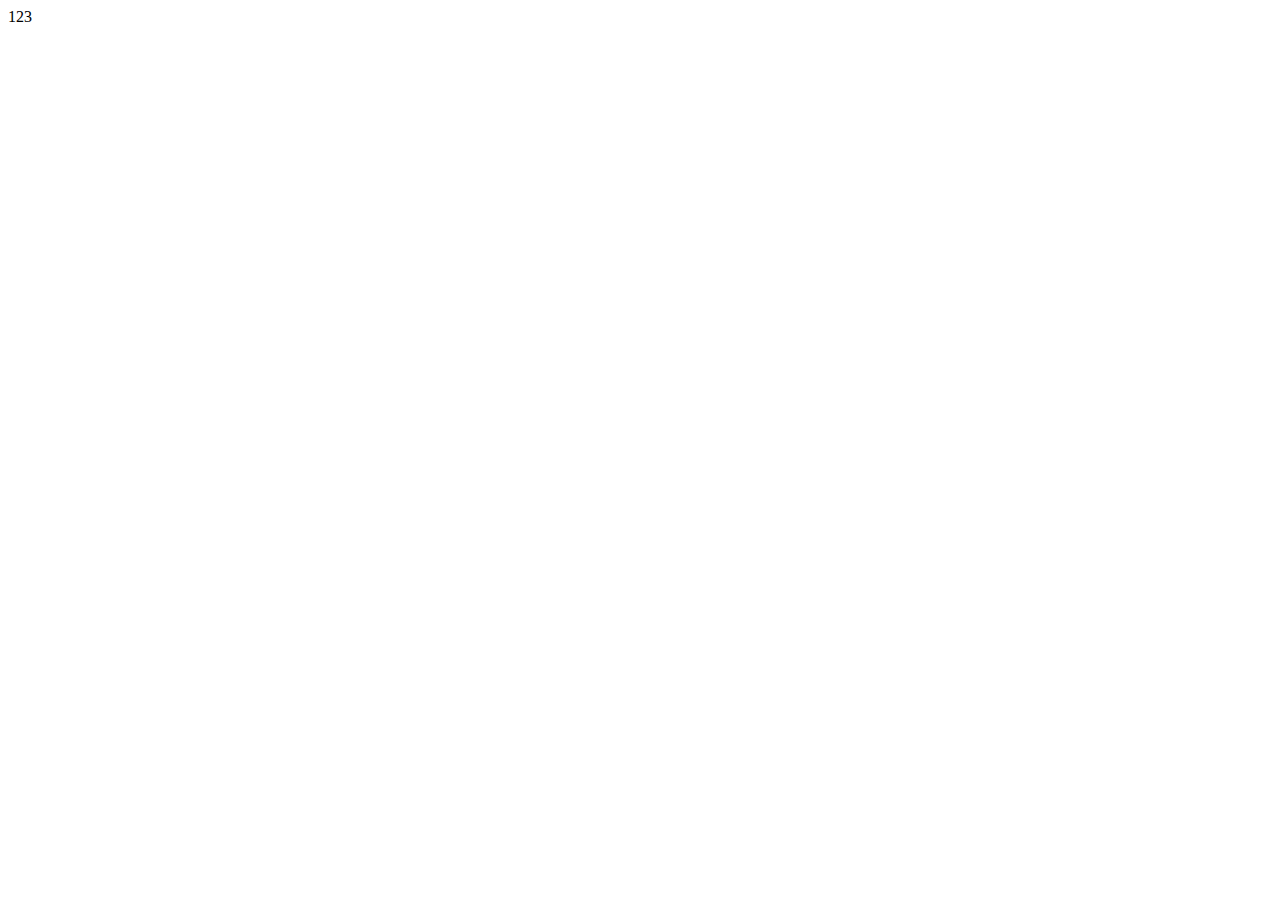
==== index.html @ 498823fa "Third" ====
<!DOCTYPE html>
<html lang="en">
<head>
    <meta charset="UTF-8">
    <meta name="viewport" content="width=device-width, initial-scale=1.0">
    <meta http-equiv="X-UA-Compatible" content="ie=edge">
    <script type="text/javascript" src="js/all.js"> </script>
    <link rel="stylesheet" href="css/all.css">
    <title>Document</title>
</head>
<body>

    123



</body>
</html>
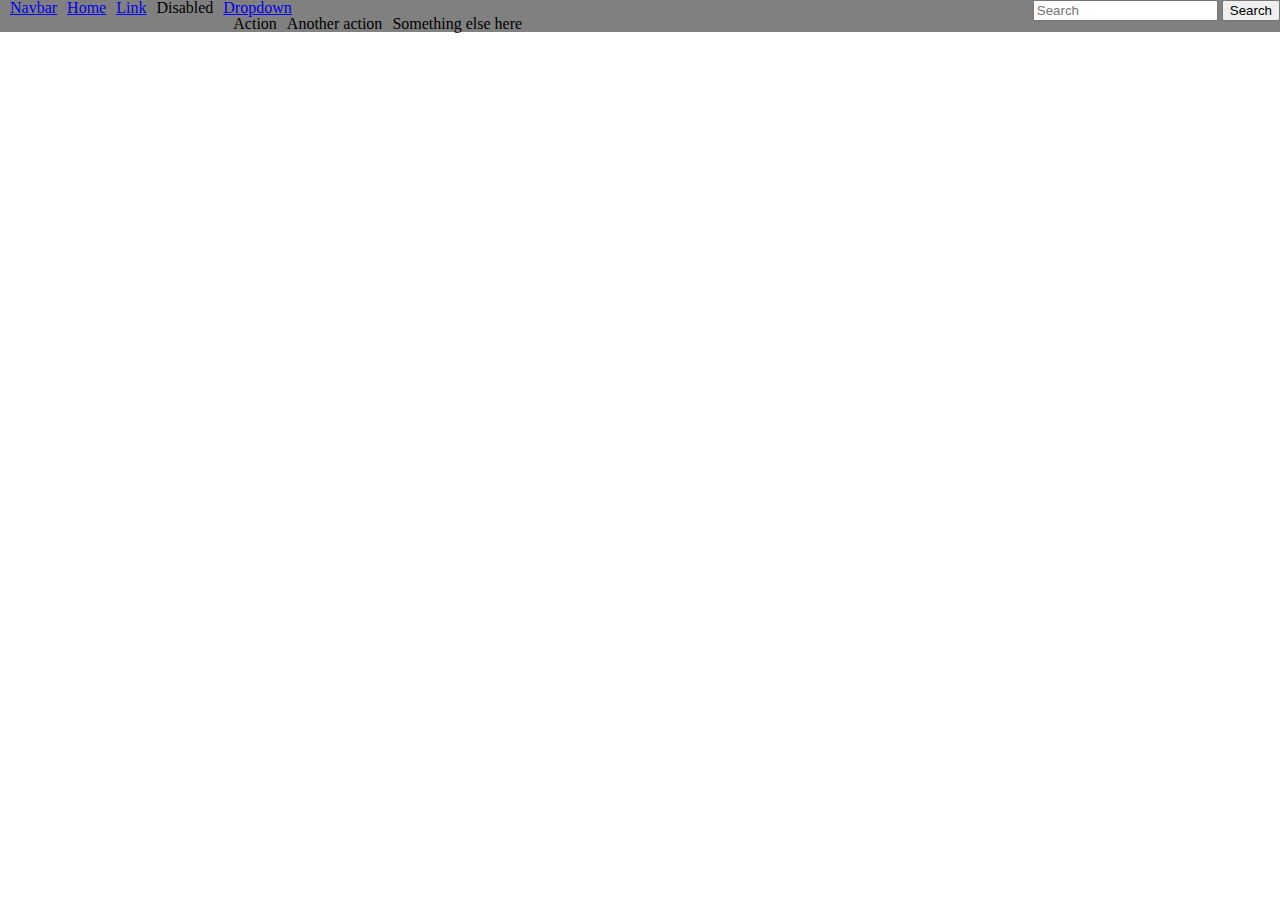
==== commit c6ec1e08: "1840" ====
--- a/index.html
+++ b/index.html
@@ -6,12 +6,38 @@
     <meta http-equiv="X-UA-Compatible" content="ie=edge">
     <script type="text/javascript" src="js/all.js"> </script>
     <link rel="stylesheet" href="css/all.css">
-    <title>Document</title>
+    <title>Project_1</title>
 </head>
 <body>
+<div class="wrap">
+    <div class="header">
+        <div class="nav">
+            <ul>
+                <li><a href="#">Navbar</a></li>
+                <li><a href="#">Home</a></li>
+                <li><a href="#">Link</a></li>
+                <li>Disabled</li>
+                <li class="btn"><a href="#">Dropdown</a>
+                <ul class="Dropdown-List">
+                    <li>Action</li>
+                    <li>Another action</li>
+                    <li>Something else here</li>
+                </ul>
+                
+                
+                </li>
+            </ul>
+        </div>
+   
+        <div class="nav1">
+            <input type="text" placeholder="Search">
+            <button type="submit">Search</button> 
+        </div>
+        <div class="clearfix"></div>
+    </div>
+    <div class="content"></div>
 
-    123
-
+</div>
 
 
 </body>
--- a/css/all.css
+++ b/css/all.css
@@ -0,0 +1,87 @@
+/* http://meyerweb.com/eric/tools/css/reset/ 
+   v2.0 | 20110126
+   License: none (public domain)
+*/
+
+html, body, div, span, applet, object, iframe,
+h1, h2, h3, h4, h5, h6, p, blockquote, pre,
+a, abbr, acronym, address, big, cite, code,
+del, dfn, em, img, ins, kbd, q, s, samp,
+small, strike, strong, sub, sup, tt, var,
+b, u, i, center,
+dl, dt, dd, ol, ul, li,
+fieldset, form, label, legend,
+table, caption, tbody, tfoot, thead, tr, th, td,
+article, aside, canvas, details, embed, 
+figure, figcaption, footer, header, hgroup, 
+menu, nav, output, ruby, section, summary,
+time, mark, audio, video {
+	margin: 0;
+	padding: 0;
+	border: 0;
+	font-size: 100%;
+	font: inherit;
+	vertical-align: baseline;
+}
+/* HTML5 display-role reset for older browsers */
+article, aside, details, figcaption, figure, 
+footer, header, hgroup, menu, nav, section {
+	display: block;
+}
+body {
+	line-height: 1;
+}
+ol, ul {
+	list-style: none;
+}
+blockquote, q {
+	quotes: none;
+}
+blockquote:before, blockquote:after,
+q:before, q:after {
+	content: '';
+	content: none;
+}
+table {
+	border-collapse: collapse;
+	border-spacing: 0;
+}
+/* 上面是CSS reset*/
+
+.wrap{
+
+margin: 0 auto;
+}
+.header{
+    background-color: gray;
+}
+
+.nav li{
+    float: left;
+    margin-left: 10px;
+    
+}
+.nav a:hover{
+    background-color: #ef5c28;
+    color: #fff;
+}
+.nav li:hover >a{
+    background-color: #ef5c28;
+    color: #fff;
+}
+.btn{
+ 
+     
+}
+
+.Dropdown-List{
+
+
+}
+
+.clearfix{
+clear: both;
+}
+.nav1{
+    float: right;
+}
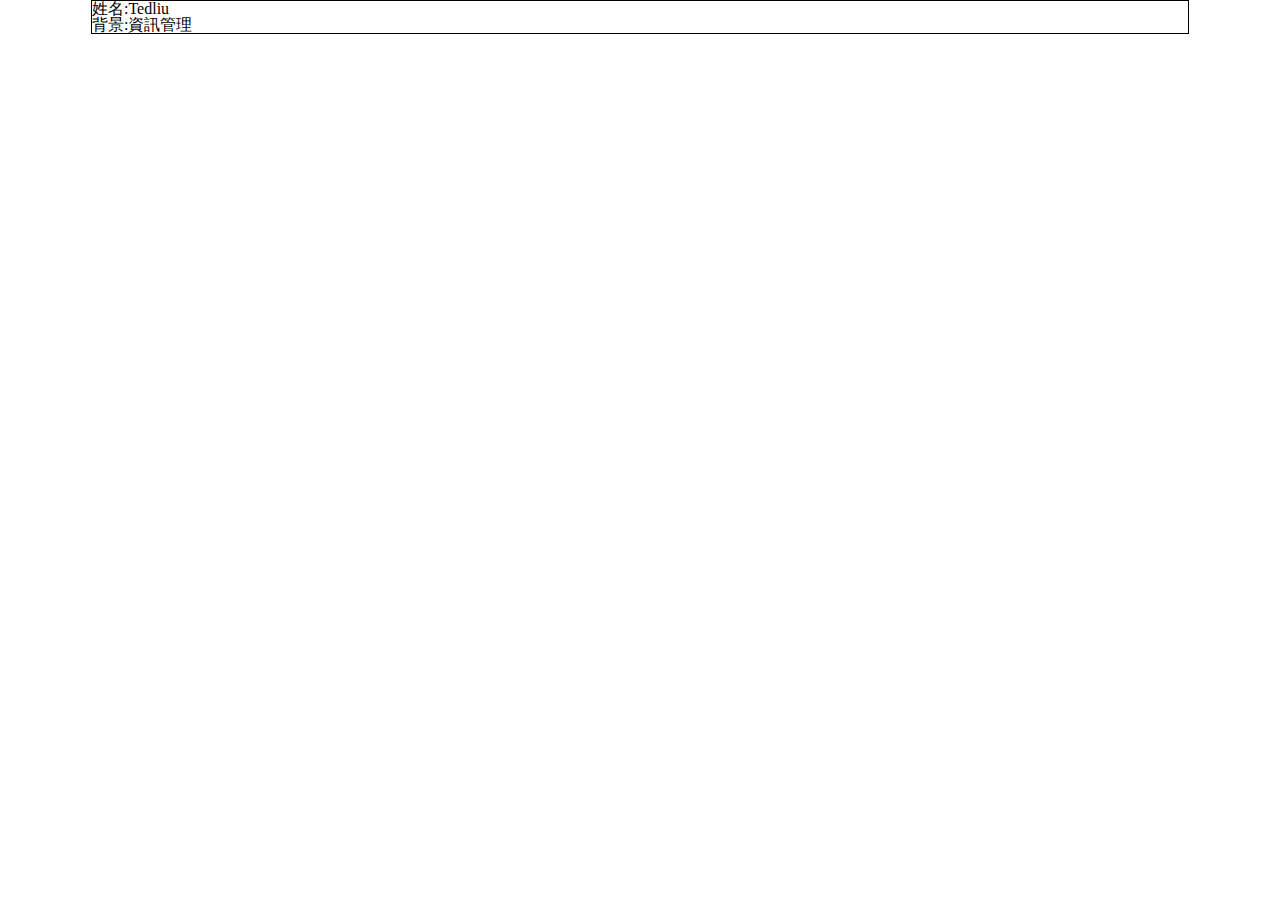
==== commit 3adf3fe6: "headertop20190104" ====
--- a/index.html
+++ b/index.html
@@ -6,39 +6,23 @@
     <meta http-equiv="X-UA-Compatible" content="ie=edge">
     <script type="text/javascript" src="js/all.js"> </script>
     <link rel="stylesheet" href="css/all.css">
-    <title>Project_1</title>
+    <title>Tedliu_CV</title>
 </head>
 <body>
-<div class="wrap">
-    <div class="header">
-        <div class="nav">
-            <ul>
-                <li><a href="#">Navbar</a></li>
-                <li><a href="#">Home</a></li>
-                <li><a href="#">Link</a></li>
-                <li>Disabled</li>
-                <li class="btn"><a href="#">Dropdown</a>
-                <ul class="Dropdown-List">
-                    <li>Action</li>
-                    <li>Another action</li>
-                    <li>Something else here</li>
-                </ul>
-                
-                
-                </li>
-            </ul>
-        </div>
-   
-        <div class="nav1">
-            <input type="text" placeholder="Search">
-            <button type="submit">Search</button> 
-        </div>
-        <div class="clearfix"></div>
+    <div class="wrap">
+    <div class="top">
+        姓名:Tedliu<br>
+        背景:資訊管理
+        
+
+
+
+
+        
+        
     </div>
-    <div class="content"></div>
 
-</div>
-
+    </div>
 
 </body>
 </html>--- a/css/all.css
+++ b/css/all.css
@@ -49,39 +49,10 @@
 /* 上面是CSS reset*/
 
 .wrap{
-
-margin: 0 auto;
+ width: 1096px;
+ border: 1px solid;
+ margin: 0 auto;
 }
 .header{
-    background-color: gray;
-}
-
-.nav li{
-    float: left;
-    margin-left: 10px;
-    
-}
-.nav a:hover{
-    background-color: #ef5c28;
-    color: #fff;
-}
-.nav li:hover >a{
-    background-color: #ef5c28;
-    color: #fff;
-}
-.btn{
- 
-     
-}
-
-.Dropdown-List{
-
-
-}
-
-.clearfix{
-clear: both;
-}
-.nav1{
-    float: right;
-}
+	
+}